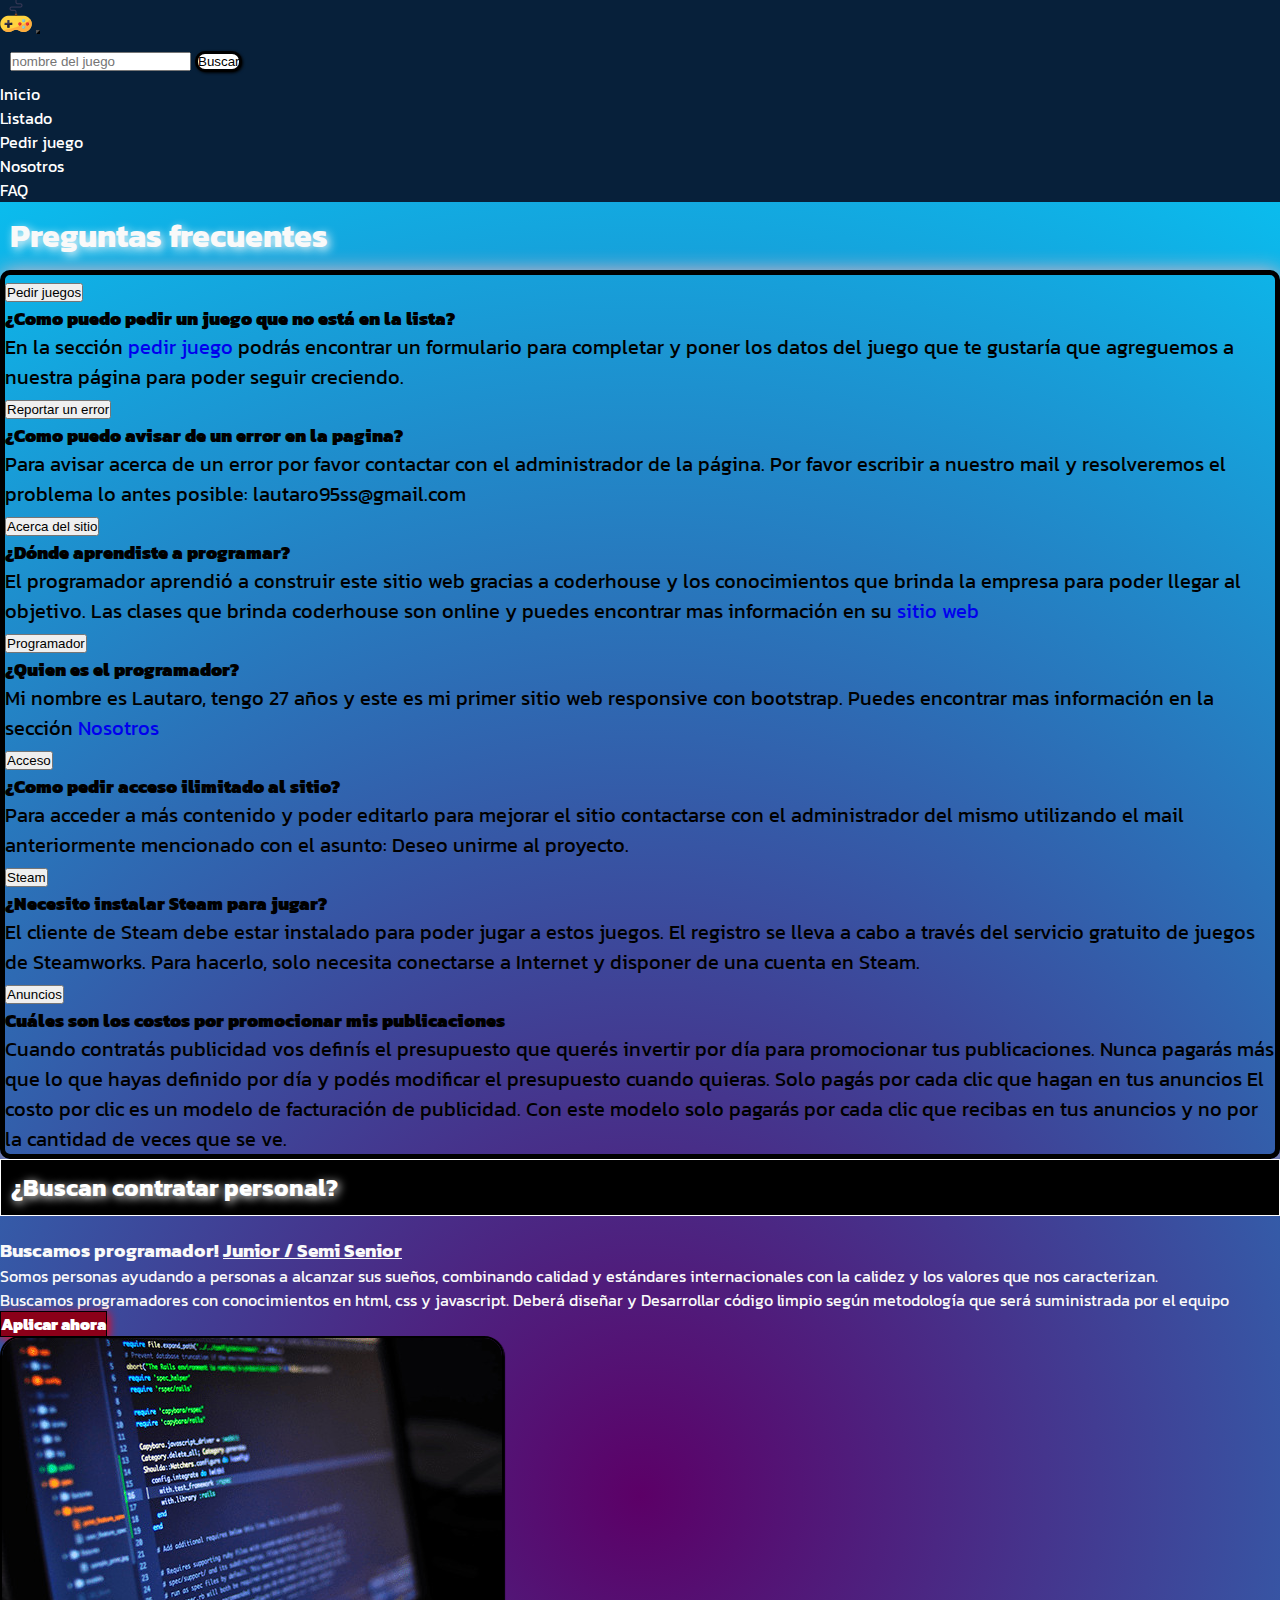
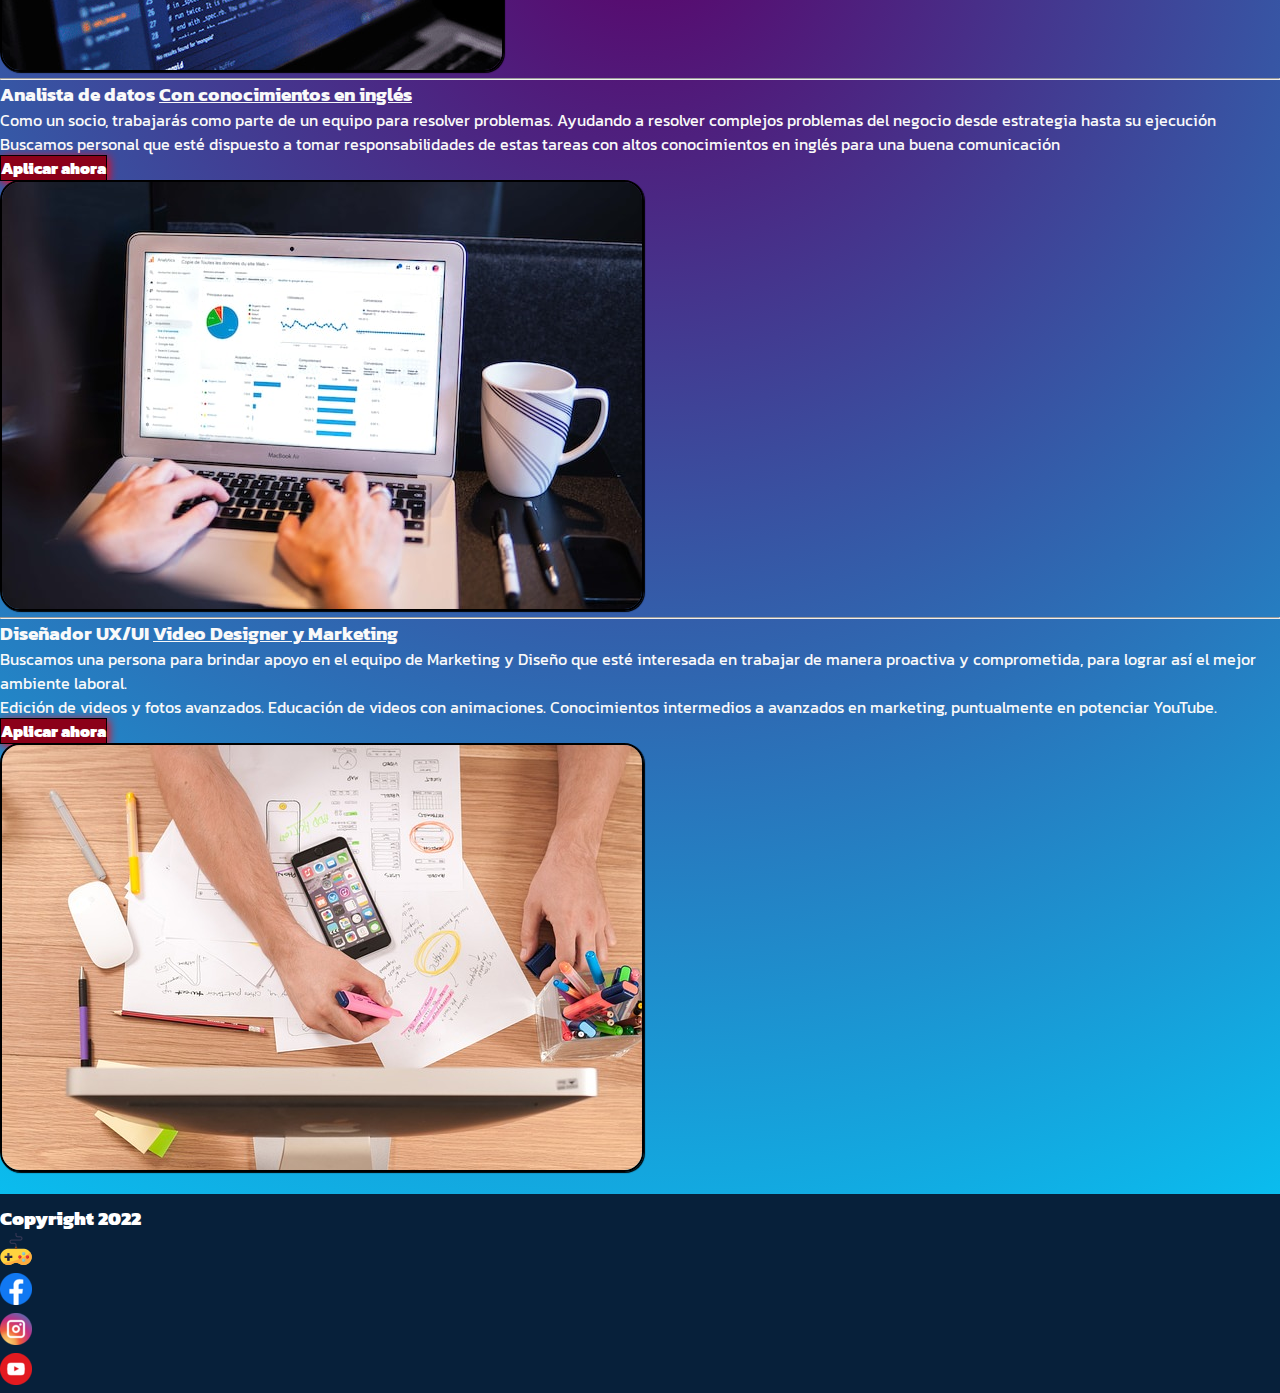
==== pages/faq.html @ e05c7da9 "Se agregan botones en la pagina preguntas frecuentes" ====
<!DOCTYPE html>
<html lang="en">

<head>
    <meta charset="UTF-8">
    <meta http-equiv="X-UA-Compatible" content="IE=edge">
    <meta name="viewport" content="width=device-width, initial-scale=1.0">
    <meta name="description"
        content="Resolvé todas tus dudas y conocé como contactarnos para resolver problemas o ayudarnos a crecer">
    <link href="https://cdn.jsdelivr.net/npm/bootstrap@5.2.3/dist/css/bootstrap.min.css" rel="stylesheet"
        integrity="sha384-rbsA2VBKQhggwzxH7pPCaAqO46MgnOM80zW1RWuH61DGLwZJEdK2Kadq2F9CUG65" crossorigin="anonymous">
    <link rel="stylesheet" href="../css/style.css">
    <link rel="preconnect" href="https://fonts.googleapis.com">
    <link rel="preconnect" href="https://fonts.gstatic.com" crossorigin>
    <link href="https://fonts.googleapis.com/css2?family=Kanit:wght@300&display=swap" rel="stylesheet">
    <title>Juegos | Preguntas frecuentes</title>
    <link rel="icon" type="image/x-icon" href="../img/favicon.icon">
</head>

<body>

    <!-- header -->

    <header class="navbar navbar-expand-lg border-bottom">
        <div class="container">
            <a class="navbar-brand" href="../index.html">
                <img src="../img/logo.png" alt="logo del sitio web">
            </a>
            <button class="navbar-toggler boton-hamburguesa" type="button" data-bs-toggle="collapse"
                data-bs-target="#navbarNav" aria-controls="navbarNav" aria-expanded="false"
                aria-label="Toggle navigation">
                <span class="navbar-toggler-icon"></span>
            </button>

            <nav class="collapse navbar-collapse justify-content-end" id="navbarNav">
                <form class="d-flex busqueda" role="search">
                    <input class="form-control me-2" type="search" placeholder="nombre del juego" name="buscador"
                        aria-label="Search">
                    <button class="btn btn-outline-success busqueda__boton btn-sm" type="submit">Buscar</button>
                </form>

                <ul class="navbar-nav">
                    <li class="nav-item">
                        <a class="nav-link" aria-current="page" href="../index.html">Inicio</a>
                    </li>
                    <li class="nav-item">
                        <a class="nav-link" href="../pages/listado.html">Listado</a>
                    </li>
                    <li class="nav-item">
                        <a class="nav-link" href="../pages/pedir-juego.html">Pedir juego</a>
                    </li>
                    <li class="nav-item">
                        <a class="nav-link" href="./nosotros.html">Nosotros</a>
                    </li>
                    <li class="nav-item">
                        <a class="nav-link text-decoration-underline" href="./faq.html">FAQ</a>
                    </li>
                </ul>
            </nav>
        </div>
    </header>

    <!-- main -->

    <main>

        <section class="container">

            <h1 class="text-center">Preguntas frecuentes</h1>

            <div class="accordion acordeon" id="acordeonExpandir">
                <div class="accordion-item">
                    <div class="accordion-header" id="headingOne">
                        <button class="accordion-button btnacordeon" type="button" data-bs-toggle="collapse"
                            data-bs-target="#collapseOne" aria-expanded="true" aria-controls="collapseOne">
                            Pedir juegos
                        </button>
                    </div>
                    <div id="collapseOne" class="accordion-collapse collapse show" aria-labelledby="headingOne"
                        data-bs-parent="#acordeonExpandir">
                        <div class="accordion-body">
                            <h2 class="acordeon__titulopregunta">¿Como puedo pedir un juego que no está en la lista?
                            </h2>
                            <p>En la sección <a href="./pedir-juego.html"> pedir
                                    juego </a> podrás encontrar un formulario
                                para completar y poner los datos del juego que te gustaría que agreguemos a nuestra
                                página
                                para poder seguir creciendo.
                            </p>
                        </div>
                    </div>
                </div>

                <div class="accordion-item">
                    <div class="accordion-header" id="headingTwo">
                        <button class="accordion-button collapsed btnacordeon" type="button" data-bs-toggle="collapse"
                            data-bs-target="#collapseTwo" aria-expanded="false" aria-controls="collapseTwo">
                            Reportar un error
                        </button>
                    </div>
                    <div id="collapseTwo" class="accordion-collapse collapse" aria-labelledby="headingTwo"
                        data-bs-parent="#acordeonExpandir">
                        <div class="accordion-body">
                            <h2 class="acordeon__titulopregunta">¿Como puedo avisar de un error en la pagina?</h2>
                            <p> Para avisar acerca de un error
                                por favor contactar con el administrador de la página. Por favor escribir a nuestro mail
                                y
                                resolveremos el problema lo antes posible: lautaro95ss@gmail.com
                            </p>
                        </div>
                    </div>
                </div>

                <div class="accordion-item">
                    <div class="accordion-header" id="headingThree">
                        <button class="accordion-button collapsed btnacordeon" type="button" data-bs-toggle="collapse"
                            data-bs-target="#collapseThree" aria-expanded="false" aria-controls="collapseThree">
                            Acerca del sitio
                        </button>
                    </div>
                    <div id="collapseThree" class="accordion-collapse collapse" aria-labelledby="headingThree"
                        data-bs-parent="#acordeonExpandir">
                        <div class="accordion-body">
                            <h2 class="acordeon__titulopregunta">¿Dónde aprendiste a programar?</h2>
                            <p> El programador aprendió a construir este
                                sitio web gracias a coderhouse y los conocimientos que brinda la empresa para poder
                                llegar
                                al objetivo. Las clases que brinda coderhouse son online y puedes encontrar mas
                                información
                                en su <a href="https://www.coderhouse.com/" target="_blank">sitio web</a>
                            </p>
                        </div>
                    </div>
                </div>

                <div class="accordion-item">
                    <div class="accordion-header" id="headingFour">
                        <button class="accordion-button collapsed btnacordeon" type="button" data-bs-toggle="collapse"
                            data-bs-target="#collapseFour" aria-expanded="false" aria-controls="collapseFour">
                            Programador
                        </button>
                    </div>
                    <div id="collapseFour" class="accordion-collapse collapse" aria-labelledby="headingFour"
                        data-bs-parent="#acordeonExpandir">
                        <div class="accordion-body">
                            <h2 class="acordeon__titulopregunta">¿Quien es el programador?</h2>
                            <p> Mi nombre es Lautaro, tengo 27 años y este es mi
                                primer sitio web responsive con bootstrap. Puedes encontrar mas información en la
                                sección <a href="./nosotros.html">Nosotros</a>
                            </p>
                        </div>
                    </div>
                </div>

                <div class="accordion-item">
                    <div class="accordion-header" id="headingFive">
                        <button class="accordion-button collapsed btnacordeon" type="button" data-bs-toggle="collapse"
                            data-bs-target="#collapseFive" aria-expanded="false" aria-controls="collapseFive">
                            Acceso
                        </button>
                    </div>
                    <div id="collapseFive" class="accordion-collapse collapse" aria-labelledby="headingFive"
                        data-bs-parent="#acordeonExpandir">
                        <div class="accordion-body">
                            <h2 class="acordeon__titulopregunta">¿Como pedir acceso ilimitado al sitio?</h2>
                            <p> Para acceder a más contenido y poder
                                editarlo para mejorar el sitio contactarse con el administrador del mismo utilizando el
                                mail
                                anteriormente mencionado con el asunto: Deseo unirme al proyecto.
                            </p>
                        </div>
                    </div>
                </div>

                <div class="accordion-item">
                    <div class="accordion-header" id="headingSix">
                        <button class="accordion-button collapsed btnacordeon" type="button" data-bs-toggle="collapse"
                            data-bs-target="#collapseSix" aria-expanded="false" aria-controls="collapseSix">
                            Steam
                        </button>
                    </div>
                    <div id="collapseSix" class="accordion-collapse collapse" aria-labelledby="headingSix"
                        data-bs-parent="#acordeonExpandir">
                        <div class="accordion-body">
                            <h2 class="acordeon__titulopregunta">¿Necesito instalar Steam para jugar?</h2>
                            <p> El cliente de Steam debe estar
                                instalado para poder jugar a estos juegos. El registro se lleva a cabo a través del
                                servicio
                                gratuito de juegos de Steamworks. Para hacerlo, solo necesita conectarse a Internet y
                                disponer de una cuenta en Steam.
                            </p>
                        </div>
                    </div>
                </div>

                <div class="accordion-item">
                    <div class="accordion-header" id="headingSeven">
                        <button class="accordion-button collapsed btnacordeon" type="button" data-bs-toggle="collapse"
                            data-bs-target="#collapseSeven" aria-expanded="false" aria-controls="collapseSeven">
                            Anuncios
                        </button>
                    </div>
                    <div id="collapseSeven" class="accordion-collapse collapse" aria-labelledby="headingSeven"
                        data-bs-parent="#acordeonExpandir">
                        <div class="accordion-body">
                            <h2 class="acordeon__titulopregunta">Cuáles son los costos por promocionar mis publicaciones
                            </h2>
                            <p> Cuando contratás publicidad vos
                                definís el presupuesto que querés invertir por día para promocionar tus publicaciones.
                                Nunca pagarás más que lo que hayas definido por día y podés modificar el presupuesto
                                cuando
                                quieras.
                                Solo pagás por cada clic que hagan en tus anuncios
                                El costo por clic es un modelo de facturación de publicidad. Con este modelo solo
                                pagarás
                                por cada clic que recibas en tus anuncios y no por la cantidad de veces que se ve.
                            </p>
                        </div>
                    </div>
                </div>


            </div>

        </section>

        <!-- trabajo -->

        <section class="container">

            <div class="text-center titulo-contenedor mt-4">
                <h2>¿Buscan contratar personal?</h2>
            </div>

            <article class="row featurette">
                <div class="col-md-7 trabajo">
                    <h3 class="featurette-heading fw-normal lh-1">Buscamos programador! <span><u>Junior
                                / Semi Senior</u></span></h3>
                    <p class="lead mt-2">Somos personas ayudando a personas a alcanzar sus sueños, combinando calidad y
                        estándares internacionales con la calidez y los valores que nos caracterizan.</p>
                    <p class="mt-3">Buscamos programadores con conocimientos en html, css y javascript. Deberá diseñar y
                        Desarrollar
                        código limpio según metodología que será suministrada por el equipo</p>
                    <div class="d-flex justify-content-center">
                        <a href="https://www.linkedin.com/jobs/" class="btn my-3 btnver" target="_blank">Aplicar
                            ahora</a>
                    </div>
                </div>

                <div class="col-md-5">
                    <img src="../img/developer-junior.jpg"
                        alt="pantalla de una computadora con una ventana de un editor de código"
                        class="bd-placeholder-img bd-placeholder-img-lg featurette-image img-fluid mx-auto imagen-portada">
                </div>
            </article>

            <hr class="featurette-divider">

            <article class="row featurette">
                <div class="col-md-7 order-md-2 trabajo">
                    <h3 class="featurette-heading fw-normal lh-1">Analista de datos <span><u>Con conocimientos en
                                inglés</u></span></h3>
                    <p class="lead mt-2">Como un socio, trabajarás como parte de un equipo para resolver problemas.
                        Ayudando a resolver complejos problemas del negocio desde estrategia hasta su ejecución</p>
                    <p class="mt-3">Buscamos personal que esté dispuesto a tomar responsabilidades de estas tareas con
                        altos conocimientos en inglés para una buena comunicación</p>
                    <div class="d-flex justify-content-center">
                        <a href="https://www.linkedin.com/jobs/" class="btn my-3 btnver" target="_blank">Aplicar
                            ahora</a>
                    </div>
                </div>

                <div class="col-md-5 order-md-1">
                    <img src="../img/big-data.jpg"
                        alt="manos sobre un teclado de una computadora mirando gráficos en ella"
                        class="bd-placeholder-img bd-placeholder-img-lg featurette-image img-fluid mx-auto imagen-portada">
                </div>
            </article>

            <hr class="featurette-divider">

            <article class="row featurette">
                <div class="col-md-7 trabajo">
                    <h3 class="featurette-heading fw-normal lh-1">Diseñador UX/UI <span><u>Video Designer y
                                Marketing</u></span></h3>
                    <p class="lead mt-2">Buscamos una persona para brindar apoyo en el equipo de Marketing y Diseño que
                        esté interesada en trabajar de manera proactiva y comprometida, para lograr así el mejor
                        ambiente laboral.</p>
                    <p class="mt-3 mb-3">Edición de videos y fotos avanzados. Educación de videos con animaciones.
                        Conocimientos intermedios a avanzados en marketing, puntualmente en potenciar YouTube.</p>
                    <div class="d-flex justify-content-center">
                        <a href="https://www.linkedin.com/jobs/" class="btn my-3 btnver" target="_blank">Aplicar
                            ahora</a>
                    </div>
                </div>

                <div class="col-md-5">
                    <img src="../img/disenio-ux.jpg"
                        alt="brazos de una persona vista desde arriba dibujando en papeles frente a una computadora"
                        class="bd-placeholder-img bd-placeholder-img-lg featurette-image img-fluid mx-auto imagen-portada">
                </div>
            </article>

        </section>

    </main>

    <!-- footer -->

    <footer class="container-fluid border-top">

        <div class="container">

            <div class="row">

                <p class="col-4 col-md-4 d-flex justify-content-center">Copyright 2022</p>

                <div class="col-2 col-md-4">
                    <div class="d-flex justify-content-center">
                        <a href="../index.html"><img src="../img/logo.png" alt="imagen del logo de la página"></a>
                    </div>
                </div>

                <ul class=" col-6 col-md-4 d-flex justify-content-center">
                    <li class="nav-item">
                        <a class="nav-link px-2" href="https://www.facebook.com/" target="_blank"> <img
                                src="../img/facebook.png" alt="imagen del logo de facebook" class="redes"></a>
                    </li>

                    <li class="nav-item">
                        <a class="nav-link px-2" href="https://www.instagram.com/" target="_blank"><img
                                src="../img/instagram.png" alt="imagen del logo de instagram" class="redes"></a>
                    </li>

                    <li class="nav-item">
                        <a class="nav-link px-2" href="https://www.youtube.com/" target="_blank"><img
                                src="../img/youtube.png" alt="imagen del logo de youtube" class="redes"></a>
                    </li>
                </ul>
            </div>
        </div>

    </footer>

    <script src="https://cdn.jsdelivr.net/npm/bootstrap@5.2.3/dist/js/bootstrap.bundle.min.js"
        integrity="sha384-kenU1KFdBIe4zVF0s0G1M5b4hcpxyD9F7jL+jjXkk+Q2h455rYXK/7HAuoJl+0I4"
        crossorigin="anonymous"></script>
</body>

</html>
---- css/style.css ----
* {
  padding: 0;
  margin: 0;
  box-sizing: border-box;
}

ul,
ol {
  list-style-type: none;
}

a {
  text-decoration: none;
}

body,
h1,
h2,
h3,
h4,
p,
figure,
blockquote,
dl,
dd {
  margin: 0;
}

body {
  background-image: radial-gradient(circle, #5c0067 0%, #00d4ff 100%);
  font-family: "Kanit", sans-serif;
  display: flex;
  flex-direction: column;
  min-height: 100vh;
}

main {
  padding-bottom: 1rem;
}

.titulo-contenedor {
  margin-bottom: 20px;
  padding: 10px;
  color: white;
  text-shadow: white 2px 2px 10px;
  background-color: black;
  border: solid 1px;
}

th,
td {
  color: white;
}

header {
  background-color: #07203a;
  color: #aba9bb;
}

.boton-hamburguesa {
  background-color: white;
}

.busqueda {
  margin: 10px;
}
.busqueda__boton {
  background-color: white;
  color: black;
  border: solid 3px black;
  box-shadow: 1px 1px 3px;
  border-radius: 10px;
}
.busqueda__boton:hover {
  background-color: rgb(103, 103, 249);
  color: black;
  transition: 0.2s;
  border: solid 3px rgb(143, 3, 143);
  box-shadow: 3px 3px 30px white;
}

.nav-link {
  color: white;
}
.nav-link:hover {
  color: rgb(103, 103, 249);
  transition: 0.2s;
}

.btnver {
  font-weight: 900;
  background-color: #8b0019;
  color: white;
  border: solid 1px black;
  box-shadow: 2px 2px 10px #ff0011;
  transition: 0.3s;
}
.btnver:hover {
  background-color: #ff0011;
}

.tarjeta {
  margin-bottom: 10px;
  border: solid 2px red;
  border-radius: 0;
  box-shadow: 5px 5px 10px rgb(241, 182, 192);
  background-color: #181a1b;
  color: #d1cdc7;
  width: 20rem;
}
.tarjeta__titulo {
  margin-bottom: 10px;
  font-size: 1rem;
  font-weight: 600;
}
.tarjeta__texto {
  color: rgb(212, 209, 209);
}
.tarjeta__boton, .tarjeta__boton--oferta, .tarjeta__boton--precompra {
  margin: 10px;
  padding: 1px;
  border: solid white 3px;
  background-color: rgb(123, 6, 6);
  color: gold;
  font-size: 20px;
  transition: 0.4s;
}
.tarjeta__boton:hover, .tarjeta__boton--oferta:hover, .tarjeta__boton--precompra:hover {
  background-color: red;
  color: white;
  box-shadow: 1px 1px 10px white;
}
.tarjeta__boton--precompra {
  background-color: green;
  color: gold;
}
.tarjeta__boton--precompra:hover {
  background-color: rgb(143, 210, 42);
  color: black;
  box-shadow: 1px 1px 10px white;
}
.tarjeta__boton--oferta {
  background-color: rgb(0, 21, 128);
  color: gold;
}
.tarjeta__boton--oferta:hover {
  background-color: rgb(4, 34, 187);
  color: red;
  box-shadow: 1px 1px 10px white;
}

.tarjetanosotros {
  box-shadow: 5px 5px 10px purple;
  background-color: #181a1b;
  border: solid white 1px;
}
.tarjetanosotros__body, .tarjetanosotros__body--izquierda {
  background-color: #181a1b;
  color: #d1cdc7;
  font-style: italic;
}
.tarjetanosotros__body--izquierda {
  color: white;
}
.tarjetanosotros__titulo {
  font-weight: 900;
}
.tarjetanosotros__parrafo {
  font-family: "Franklin Gothic Medium", "Arial Narrow", Arial, sans-serif;
  font-size: medium;
}
.tarjetanosotros__imagen {
  height: 100%;
  width: 100%;
}

.carrusel__imagen {
  height: 600px;
  width: 100%;
  object-fit: cover;
}

.carrusel__texto {
  font-weight: 600;
  font-size: 18px;
  text-shadow: 5px 5px 10px rgb(103, 103, 249);
  color: rgb(42, 40, 40);
  background-color: rgb(249, 249, 249);
  border-radius: 10px;
  border: 2px black solid;
  opacity: 0.9;
  box-shadow: 10px 10px 60px blue;
}

.acordeon {
  border: solid black 5px;
  box-shadow: 1px 1px 20px rgb(241, 182, 192);
  font-size: 20px;
  border-radius: 10px;
}
.acordeon__btnacordeon {
  font-size: 20px;
}
.acordeon__titulopregunta {
  font-size: 18px;
  font-weight: 900;
}

.cajainfo {
  padding: 1rem;
  background-color: rgb(39, 38, 38);
  color: rgb(243, 237, 237);
  border: solid black 5px;
  width: 30rem;
  text-align: start;
  box-shadow: 1px 1px 20px rgb(241, 182, 192);
}
.cajainfo div {
  margin: 20px;
}
.cajainfo__inputs {
  border-radius: 10px;
  border: 2px red solid;
  box-shadow: 1px 1px 10px black;
}
.cajainfo__nosotros {
  font-size: large;
  font-style: oblique;
}

footer {
  background-color: #07203a;
  color: white;
  font-weight: 900;
  font-size: larger;
  padding-top: 10px;
  margin-top: auto;
}

.redes:hover {
  height: 40px;
}

.grilla {
  margin-bottom: 20px;
}
.grilla__imagen {
  height: 100%;
  width: 100%;
  border: 3px solid;
}

.informacion {
  padding: 1rem;
  background-color: rgb(243, 237, 237);
  color: rgb(42, 41, 41);
  border: solid black 3px;
  height: 200px;
  overflow: auto;
  text-align: start;
  box-shadow: 1px 1px 20px rgb(241, 182, 192);
}

.tecnico {
  font-size: 18px;
  font-weight: 300;
  color: rgb(249, 249, 249);
}

.imagen-portada {
  border-radius: 20px;
  border: solid 2px black;
  box-shadow: 1px 1px 1px;
}

h1 {
  margin: 10px;
  color: rgb(249, 249, 249);
  text-shadow: 3px 3px 10px;
}

.texto-inicio {
  color: rgb(42, 40, 40);
  font-weight: 800;
  font-size: larger;
}

.trabajo {
  color: rgb(249, 249, 249);
}

/*# sourceMappingURL=style.css.map */
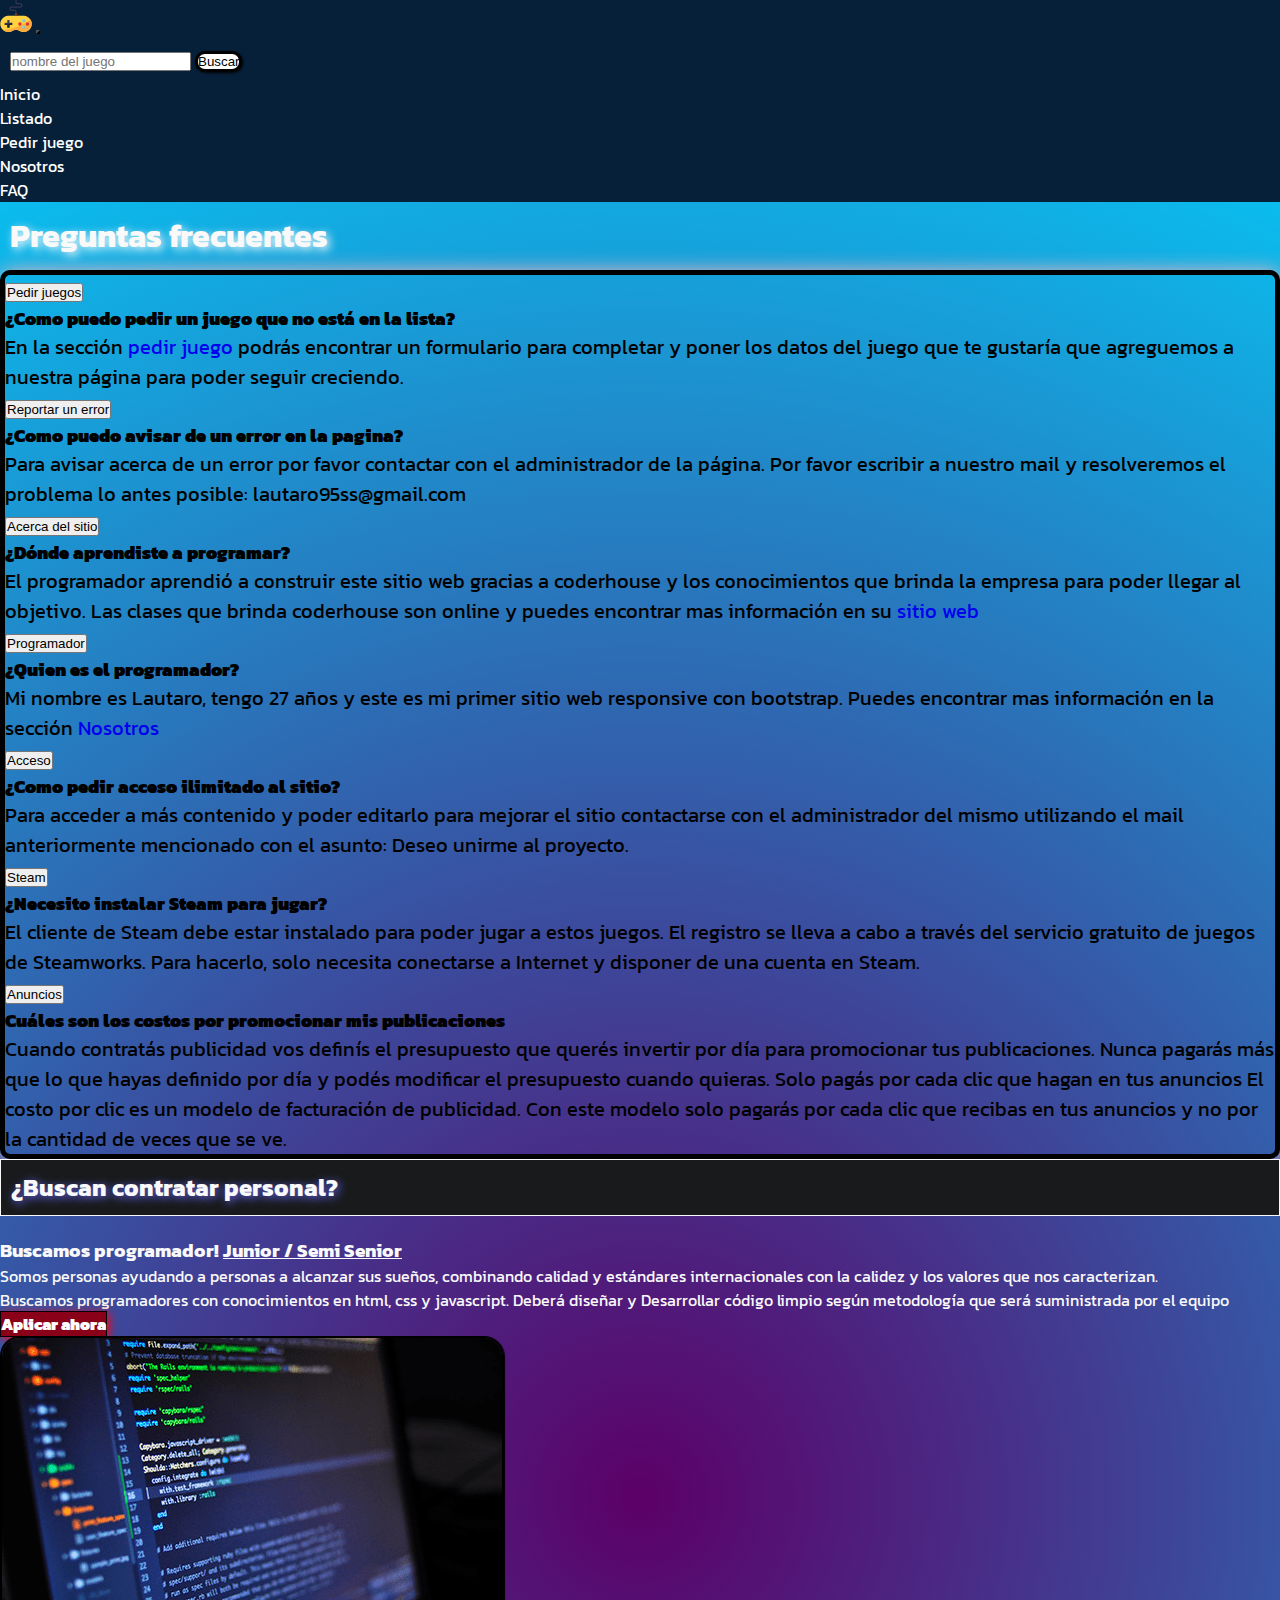
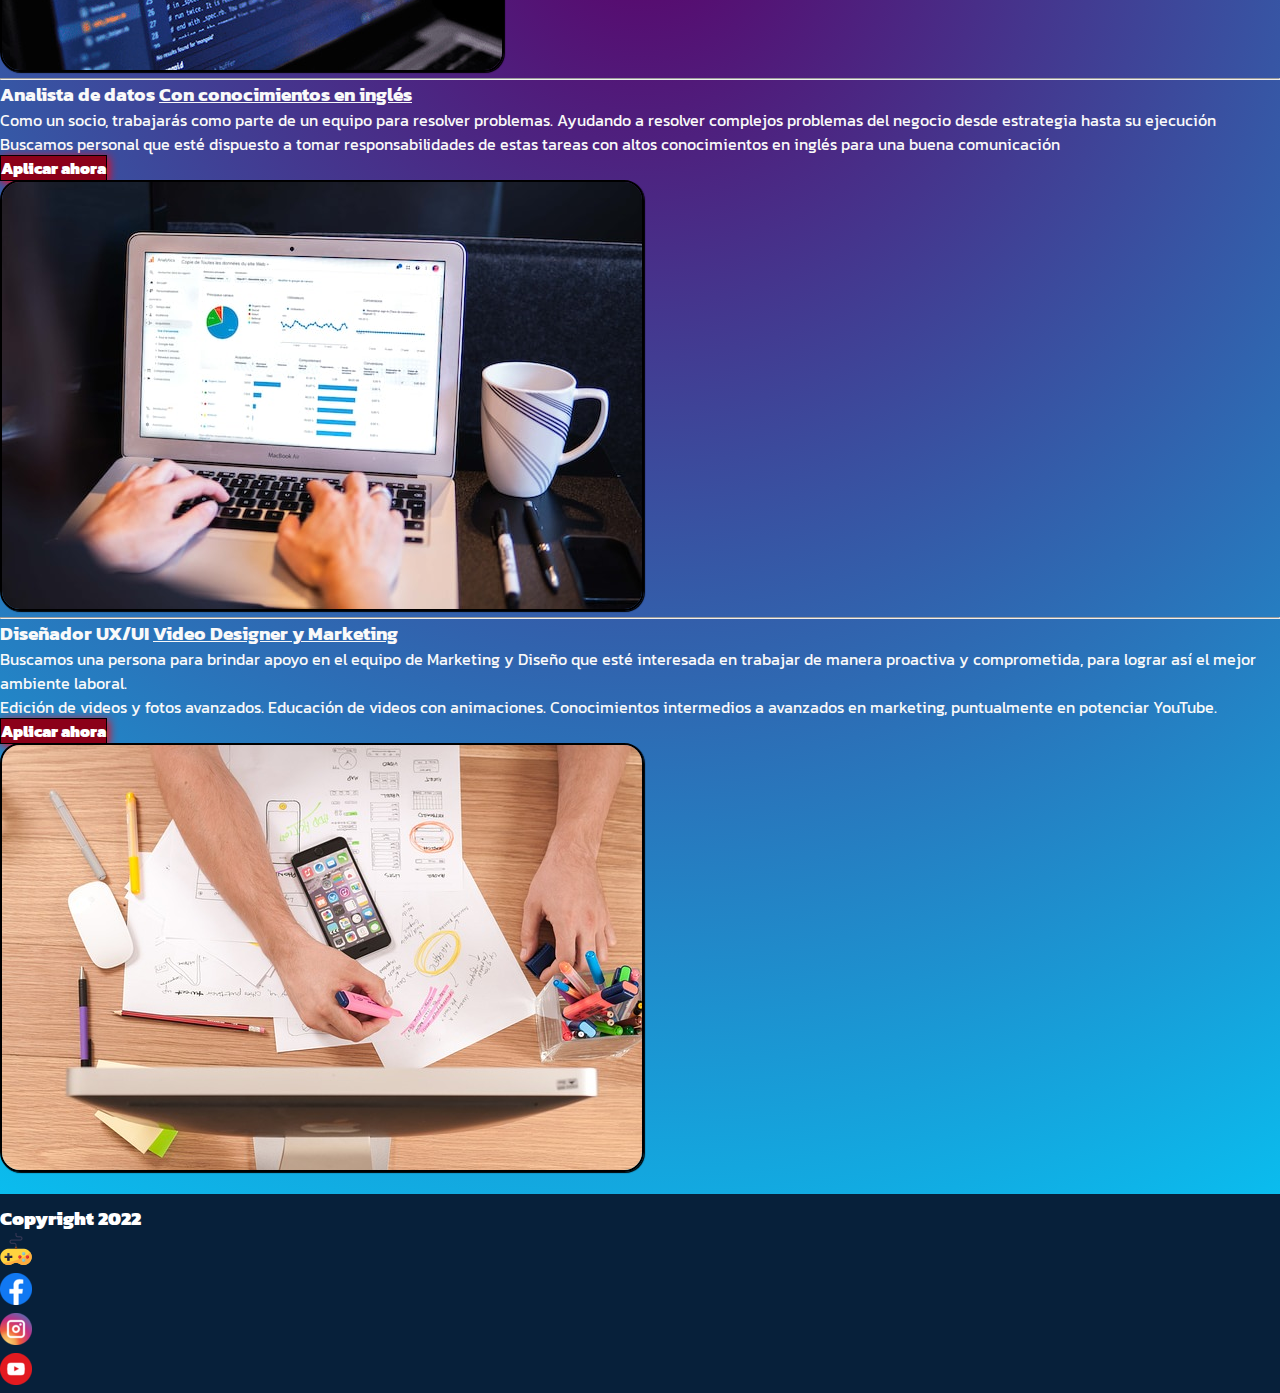
==== commit c29caeb1: "Se emprolija el codigo html" ====
--- a/pages/faq.html
+++ b/pages/faq.html
@@ -69,6 +69,7 @@
             <h1 class="text-center">Preguntas frecuentes</h1>
 
             <div class="accordion acordeon" id="acordeonExpandir">
+
                 <div class="accordion-item">
                     <div class="accordion-header" id="headingOne">
                         <button class="accordion-button btnacordeon" type="button" data-bs-toggle="collapse"
@@ -219,12 +220,11 @@
                     </div>
                 </div>
 
-
             </div>
 
         </section>
 
-        <!-- trabajo -->
+        <!-- Trabajo -->
 
         <section class="container">
 
@@ -246,7 +246,6 @@
                             ahora</a>
                     </div>
                 </div>
-
                 <div class="col-md-5">
                     <img src="../img/developer-junior.jpg"
                         alt="pantalla de una computadora con una ventana de un editor de código"
@@ -269,7 +268,6 @@
                             ahora</a>
                     </div>
                 </div>
-
                 <div class="col-md-5 order-md-1">
                     <img src="../img/big-data.jpg"
                         alt="manos sobre un teclado de una computadora mirando gráficos en ella"
@@ -293,7 +291,6 @@
                             ahora</a>
                     </div>
                 </div>
-
                 <div class="col-md-5">
                     <img src="../img/disenio-ux.jpg"
                         alt="brazos de una persona vista desde arriba dibujando en papeles frente a una computadora"
--- a/css/style.css
+++ b/css/style.css
@@ -41,9 +41,9 @@
 .titulo-contenedor {
   margin-bottom: 20px;
   padding: 10px;
-  color: white;
-  text-shadow: white 2px 2px 10px;
-  background-color: black;
+  color: rgb(249, 249, 249);
+  text-shadow: rgb(103, 103, 249) 2px 2px 10px;
+  background-color: #181a1b;
   border: solid 1px;
 }
 
@@ -58,7 +58,7 @@
 }
 
 .boton-hamburguesa {
-  background-color: white;
+  background-color: rgb(249, 249, 249);
 }
 
 .busqueda {
@@ -174,6 +174,23 @@
   width: 100%;
 }
 
+.juegosGratis {
+  background-color: rgba(0, 0, 0, 0.206);
+  color: rgb(0, 251, 255);
+  font-weight: 900;
+  font-size: 20px;
+  text-shadow: 1px 3px 10px black;
+  transition: 1s;
+  border: solid rgb(72, 0, 255) 1px;
+  box-shadow: 1px 1px 20px rgb(251, 204, 212);
+  overflow: auto;
+}
+.juegosGratis:hover {
+  transition: 1s;
+  background-color: rgba(0, 0, 0, 0.655);
+  color: white;
+}
+
 .carrusel__imagen {
   height: 600px;
   width: 100%;
@@ -254,11 +271,13 @@
   padding: 1rem;
   background-color: rgb(243, 237, 237);
   color: rgb(42, 41, 41);
+  text-shadow: 2px 2px 5px rgb(157, 157, 210);
   border: solid black 3px;
-  height: 200px;
+  height: auto;
   overflow: auto;
   text-align: start;
   box-shadow: 1px 1px 20px rgb(241, 182, 192);
+  border-radius: 10px;
 }
 
 .tecnico {
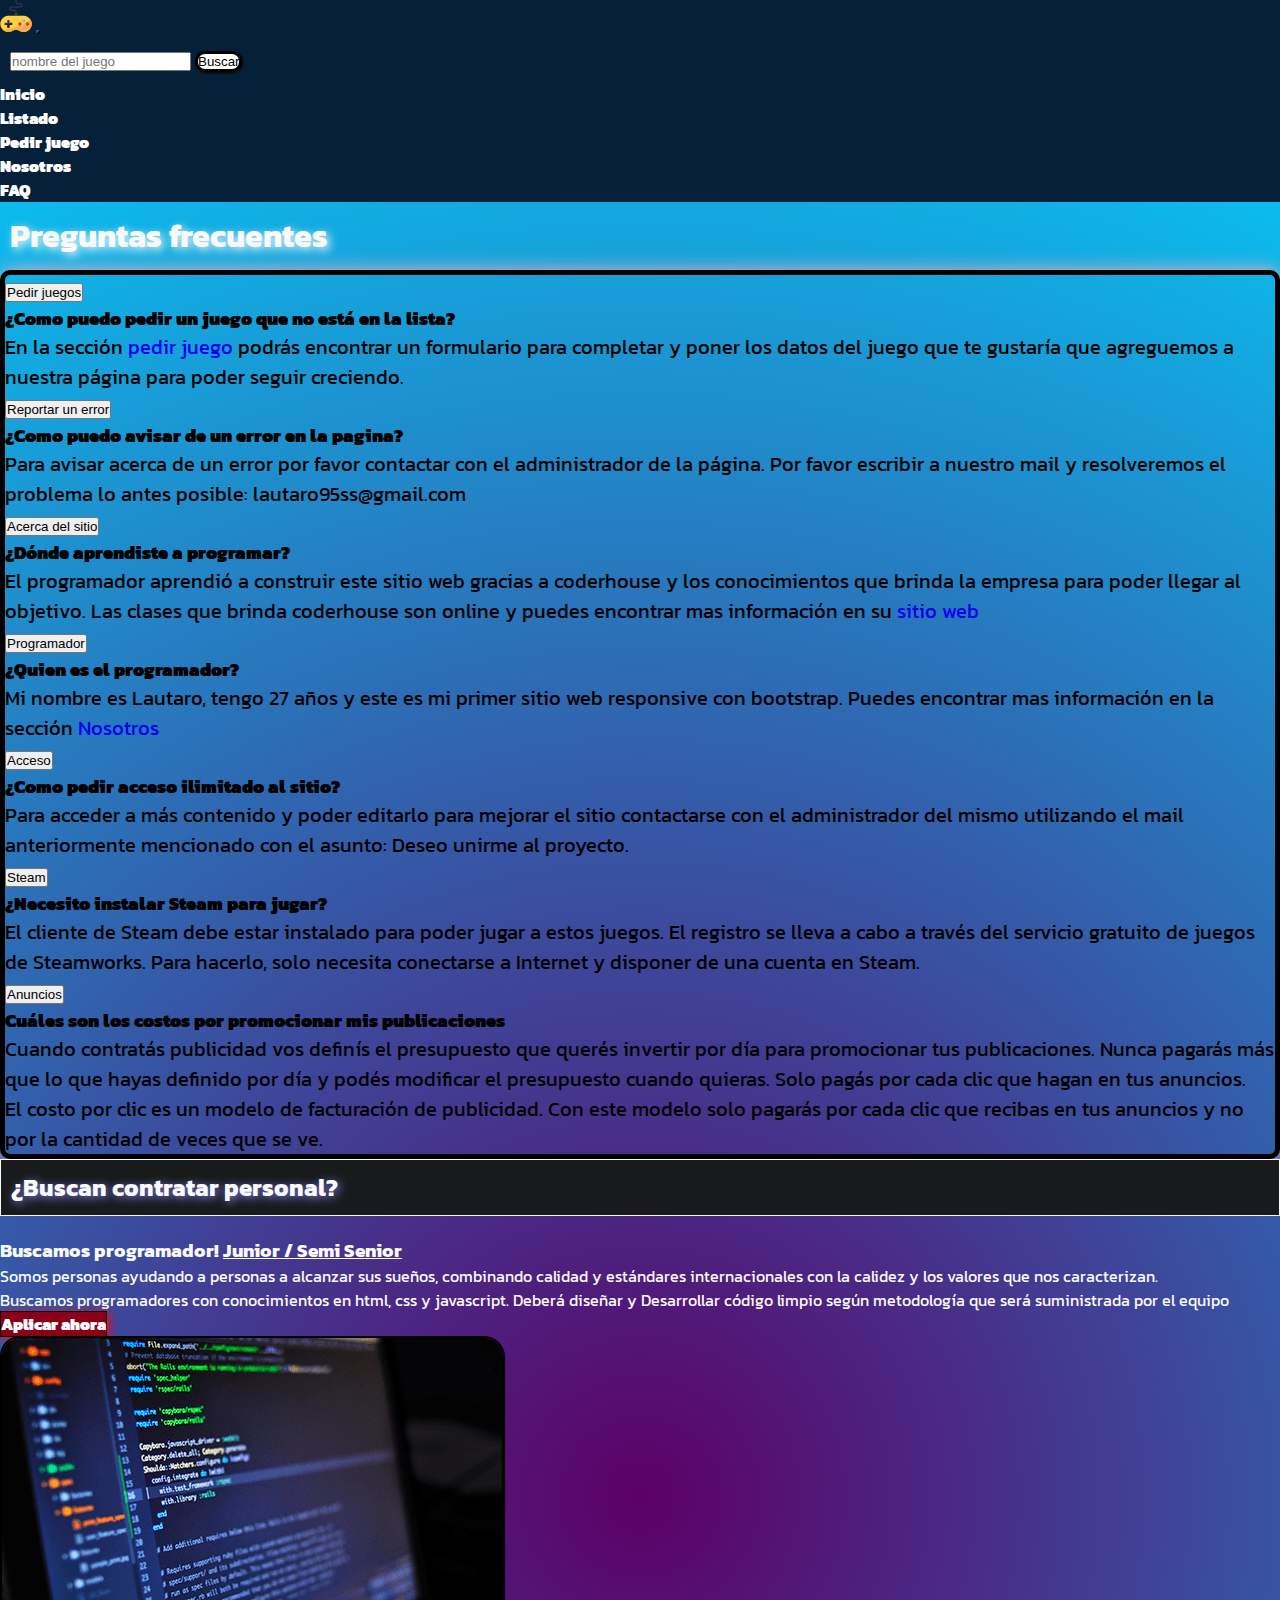
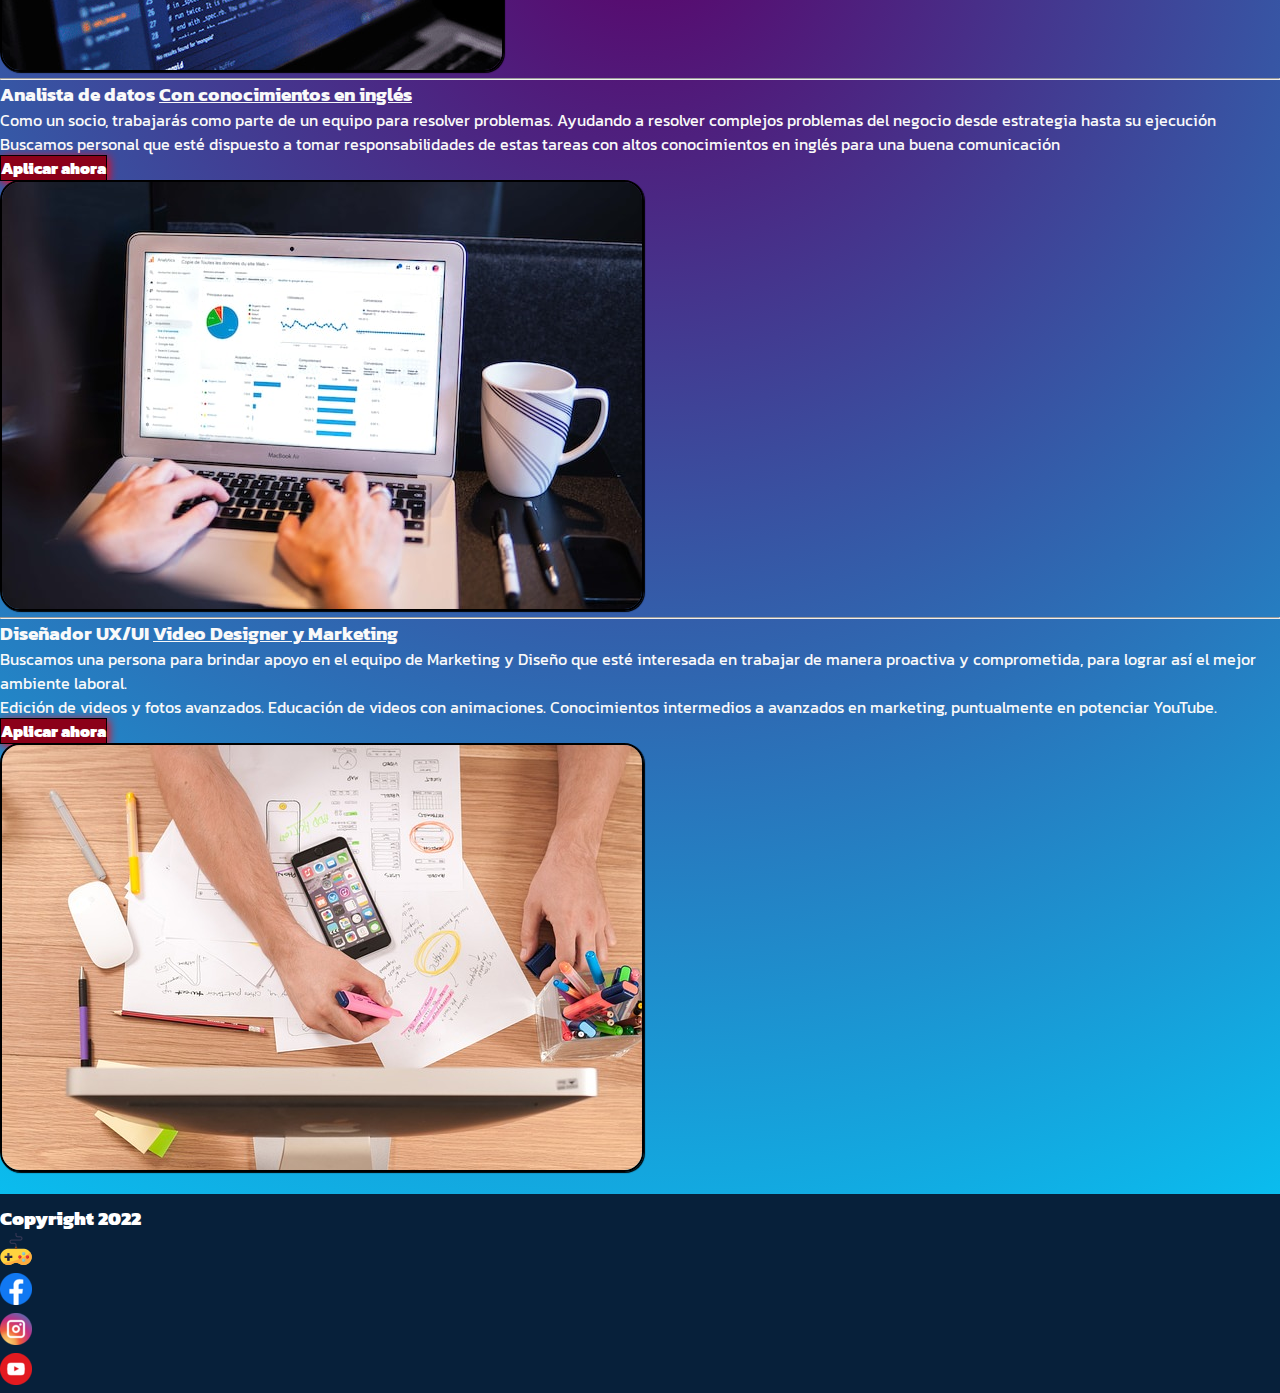
==== commit 337d856a: "Se separan los parrafos de las paginas listado, nosotros y preguntas frecuentes" ====
--- a/pages/faq.html
+++ b/pages/faq.html
@@ -206,12 +206,16 @@
                         <div class="accordion-body">
                             <h2 class="acordeon__titulopregunta">Cuáles son los costos por promocionar mis publicaciones
                             </h2>
-                            <p> Cuando contratás publicidad vos
+
+                            <p class="mb-2"> Cuando contratás publicidad vos
                                 definís el presupuesto que querés invertir por día para promocionar tus publicaciones.
                                 Nunca pagarás más que lo que hayas definido por día y podés modificar el presupuesto
                                 cuando
                                 quieras.
-                                Solo pagás por cada clic que hagan en tus anuncios
+                                Solo pagás por cada clic que hagan en tus anuncios.
+                            </p>
+
+                            <p>
                                 El costo por clic es un modelo de facturación de publicidad. Con este modelo solo
                                 pagarás
                                 por cada clic que recibas en tus anuncios y no por la cantidad de veces que se ve.
--- a/css/style.css
+++ b/css/style.css
@@ -42,7 +42,7 @@
   margin-bottom: 20px;
   padding: 10px;
   color: rgb(249, 249, 249);
-  text-shadow: rgb(103, 103, 249) 2px 2px 10px;
+  text-shadow: rgb(129, 129, 245) 2px 2px 10px;
   background-color: #181a1b;
   border: solid 1px;
 }
@@ -72,7 +72,7 @@
   border-radius: 10px;
 }
 .busqueda__boton:hover {
-  background-color: rgb(103, 103, 249);
+  background-color: rgb(129, 129, 245);
   color: black;
   transition: 0.2s;
   border: solid 3px rgb(143, 3, 143);
@@ -81,9 +81,10 @@
 
 .nav-link {
   color: white;
+  font-weight: 900;
 }
 .nav-link:hover {
-  color: rgb(103, 103, 249);
+  color: rgb(129, 129, 245);
   transition: 0.2s;
 }
 
@@ -200,7 +201,7 @@
 .carrusel__texto {
   font-weight: 600;
   font-size: 18px;
-  text-shadow: 5px 5px 10px rgb(103, 103, 249);
+  text-shadow: 5px 5px 10px rgb(129, 129, 245);
   color: rgb(42, 40, 40);
   background-color: rgb(249, 249, 249);
   border-radius: 10px;
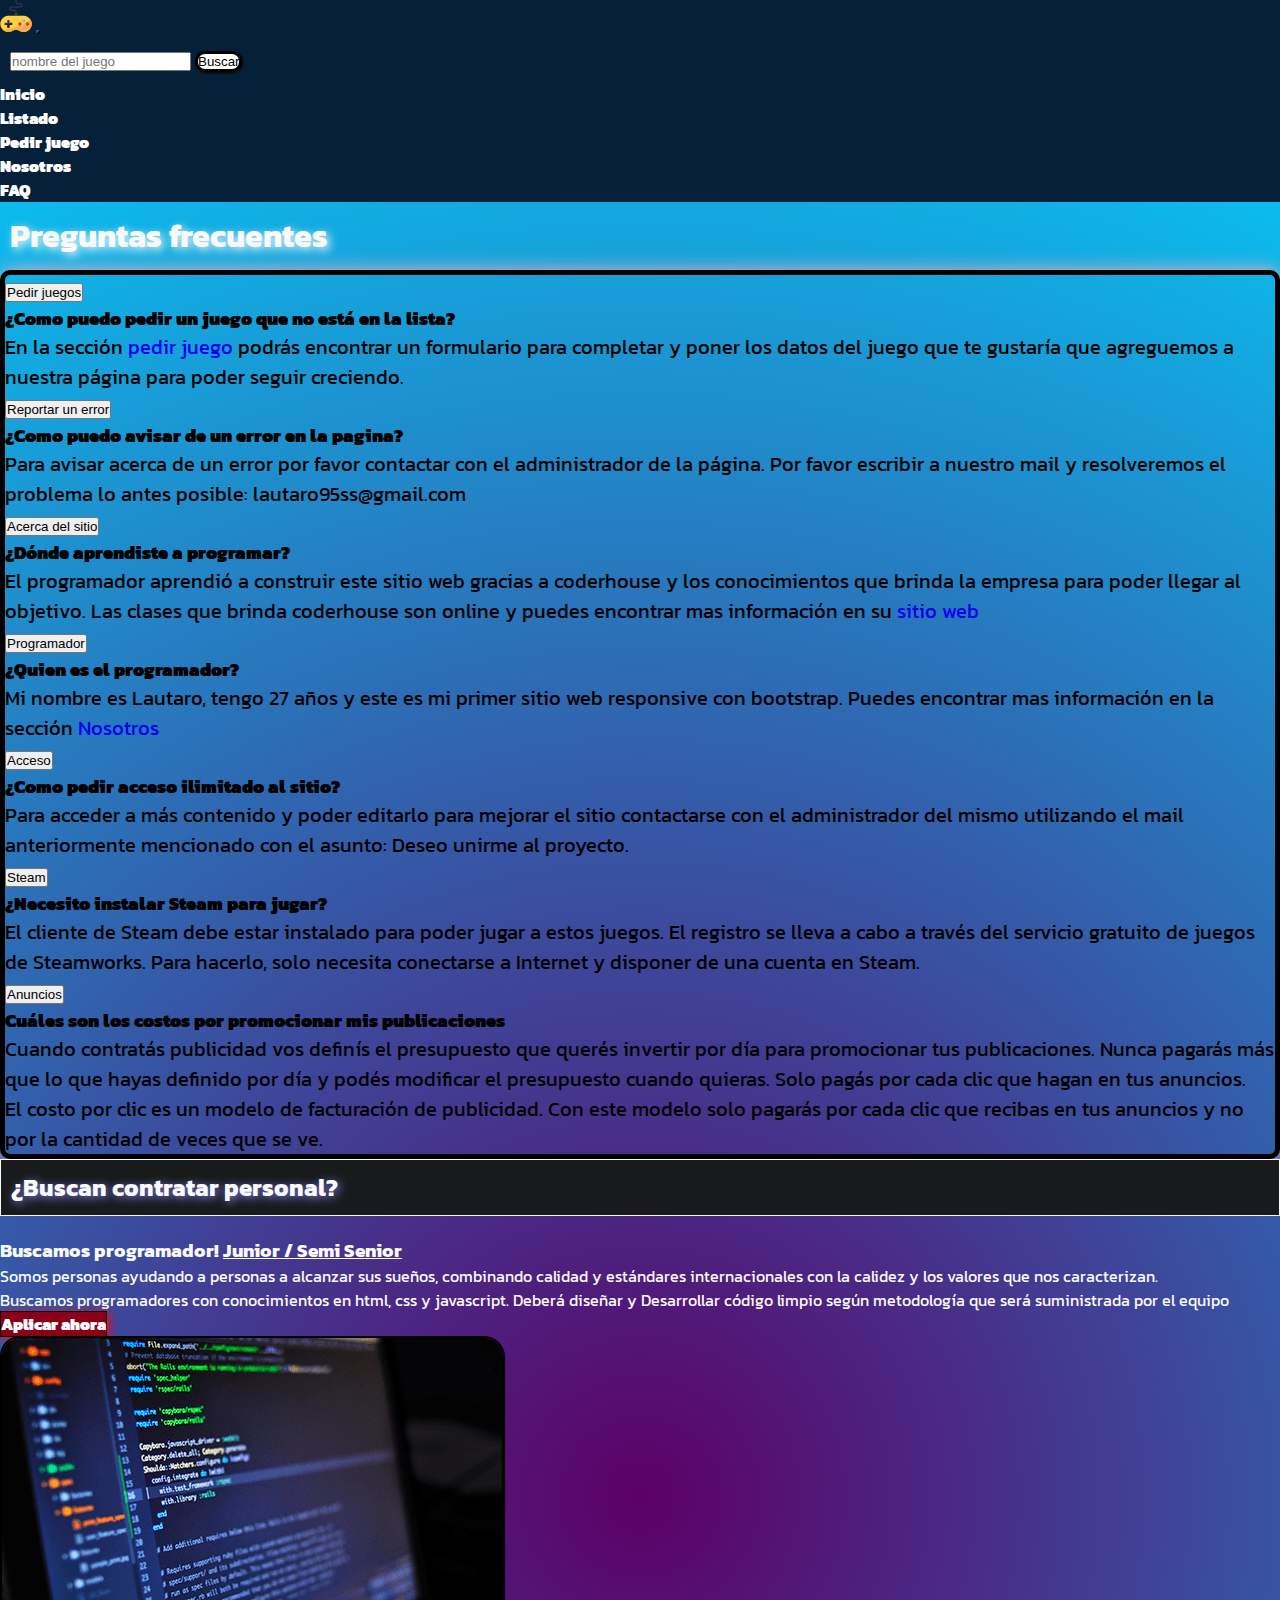
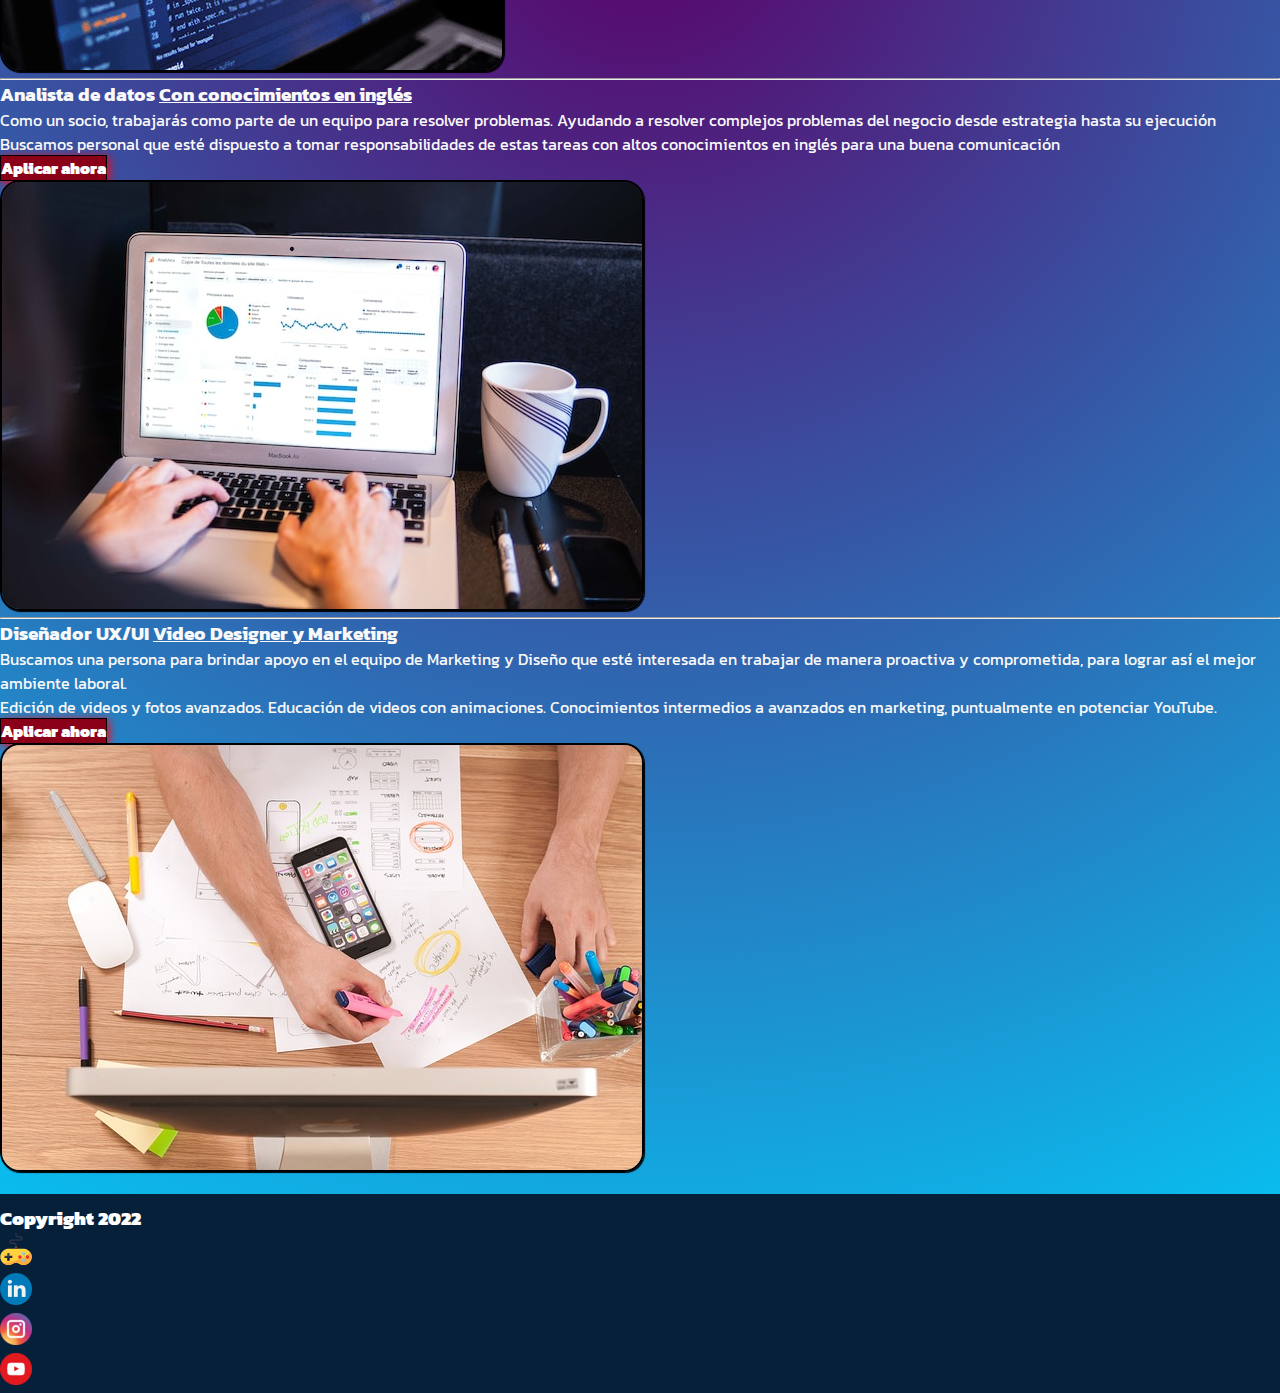
==== commit 034890fd: "Se cambia el icono de facebook por el de linkedin en el footer y se linkea mi perfil de linkedin e i" ====
--- a/pages/faq.html
+++ b/pages/faq.html
@@ -324,12 +324,13 @@
 
                 <ul class=" col-6 col-md-4 d-flex justify-content-center">
                     <li class="nav-item">
-                        <a class="nav-link px-2" href="https://www.facebook.com/" target="_blank"> <img
-                                src="../img/facebook.png" alt="imagen del logo de facebook" class="redes"></a>
-                    </li>
-
-                    <li class="nav-item">
-                        <a class="nav-link px-2" href="https://www.instagram.com/" target="_blank"><img
+                        <a class="nav-link px-2" href="https://www.linkedin.com/in/lautaro-sanabria-48919a130/"
+                            target="_blank"> <img loading="lazy" src="../img/linkedin.png"
+                                alt="imagen del logo de linkedin" class="redes"></a>
+                    </li>
+
+                    <li class="nav-item">
+                        <a class="nav-link px-2" href="https://www.instagram.com/lauta995/" target="_blank"><img
                                 src="../img/instagram.png" alt="imagen del logo de instagram" class="redes"></a>
                     </li>
 
